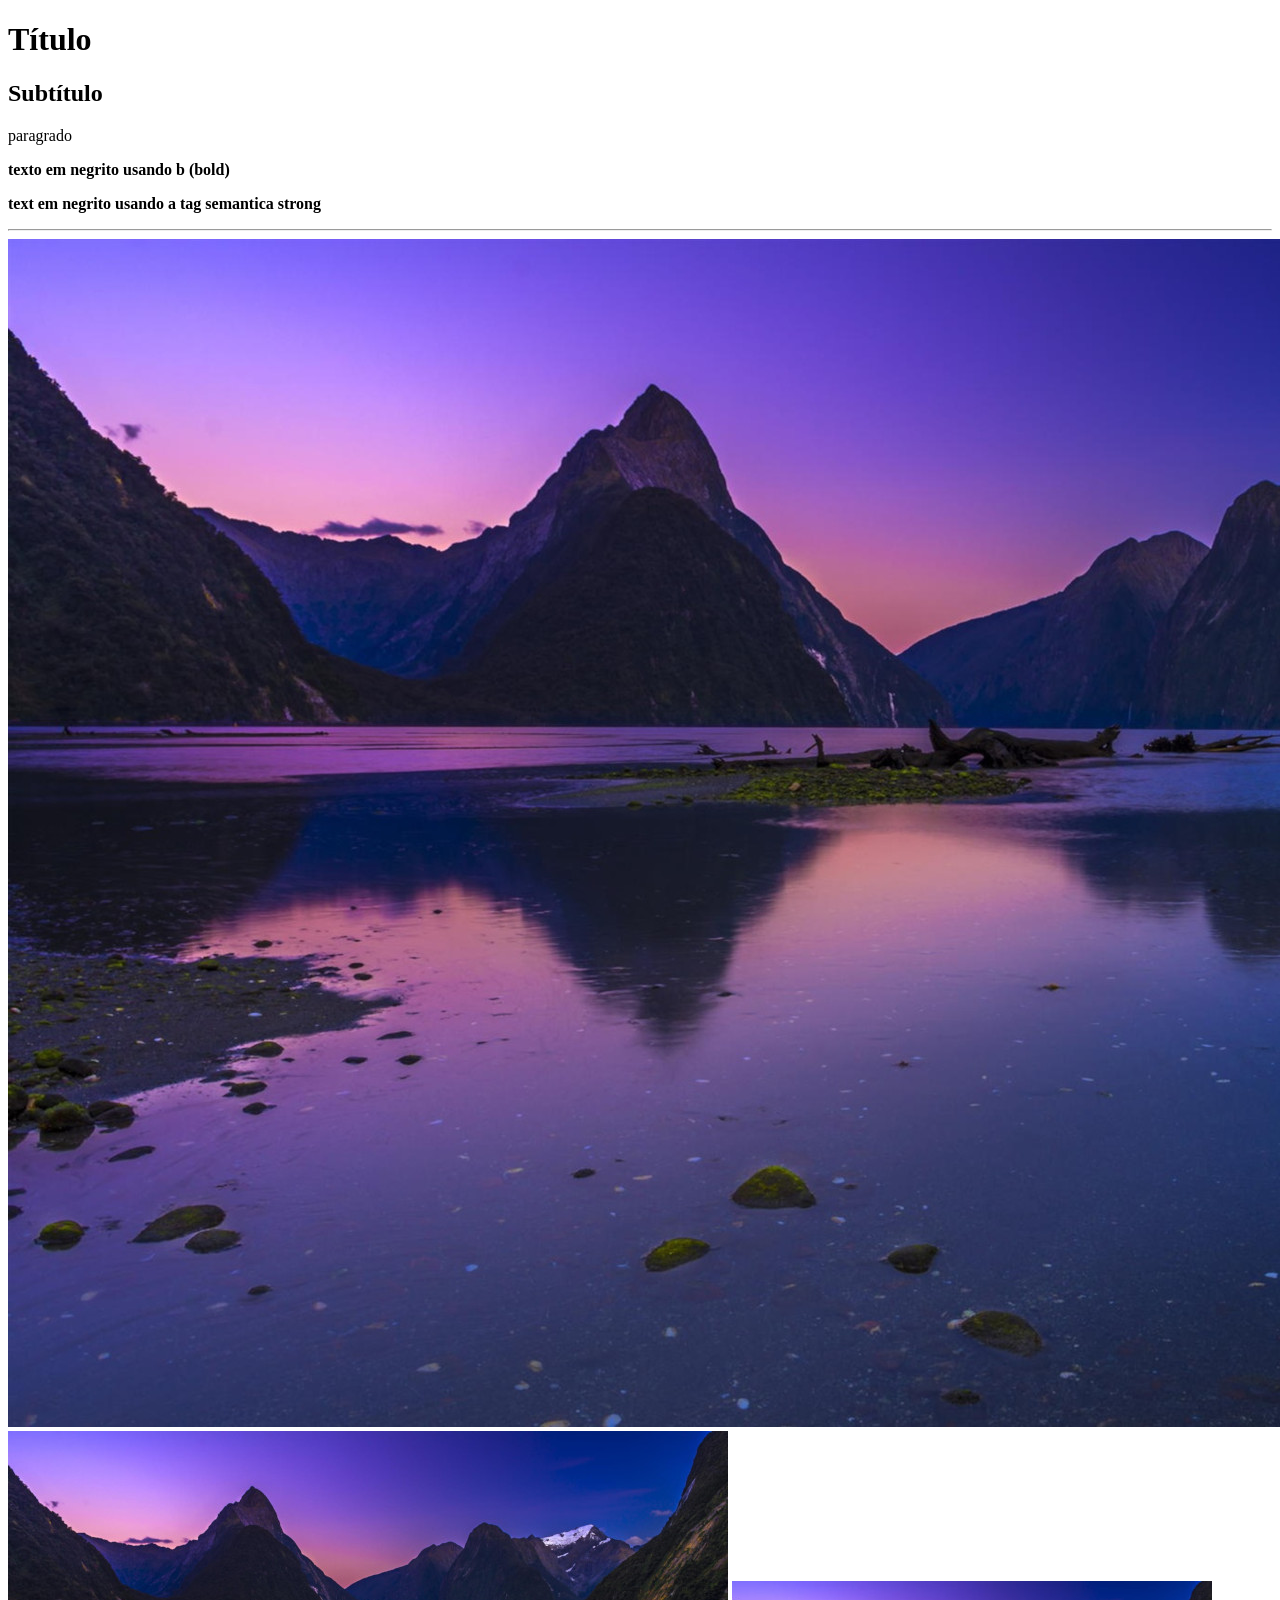
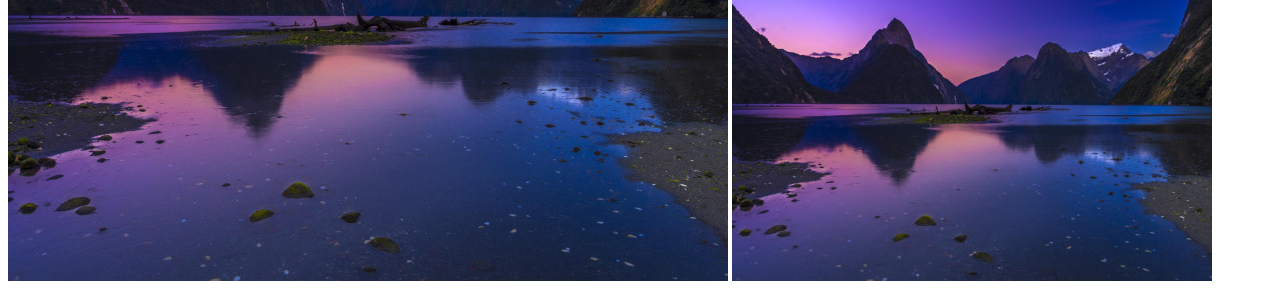
==== HTML-CSS/index.html @ 7f24d6f0 "Refactor code structure for improved readability and maintainability" ====
<!DOCTYPE html>
<html lang="en">
<head>
    <meta charset="UTF-8">
    <meta name="viewport" content="width=device-width, initial-scale=1.0">
    <title>HTML</title>
</head>
<body>
    <h1>Título</h1>
    <h2>Subtítulo</h2>
    <p>paragrado</p>
    <p><b>texto em negrito usando b (bold)</b></p>
    <p><strong>text em negrito usando a tag semantica strong</strong></p>
    <hr>
    <img src="paisagem1900.jpg" alt="paisagem de um anoitecer com mar e montanhas ao fundo">
    <img src="paisagem720.jpg" alt="paisagem de um anoitecer com mar e montanhas ao fundo">
    <img src="paisagem480.jpg" alt="paisagem de um anoitecer com mar e montanhas ao fundo">
</body>
</html>
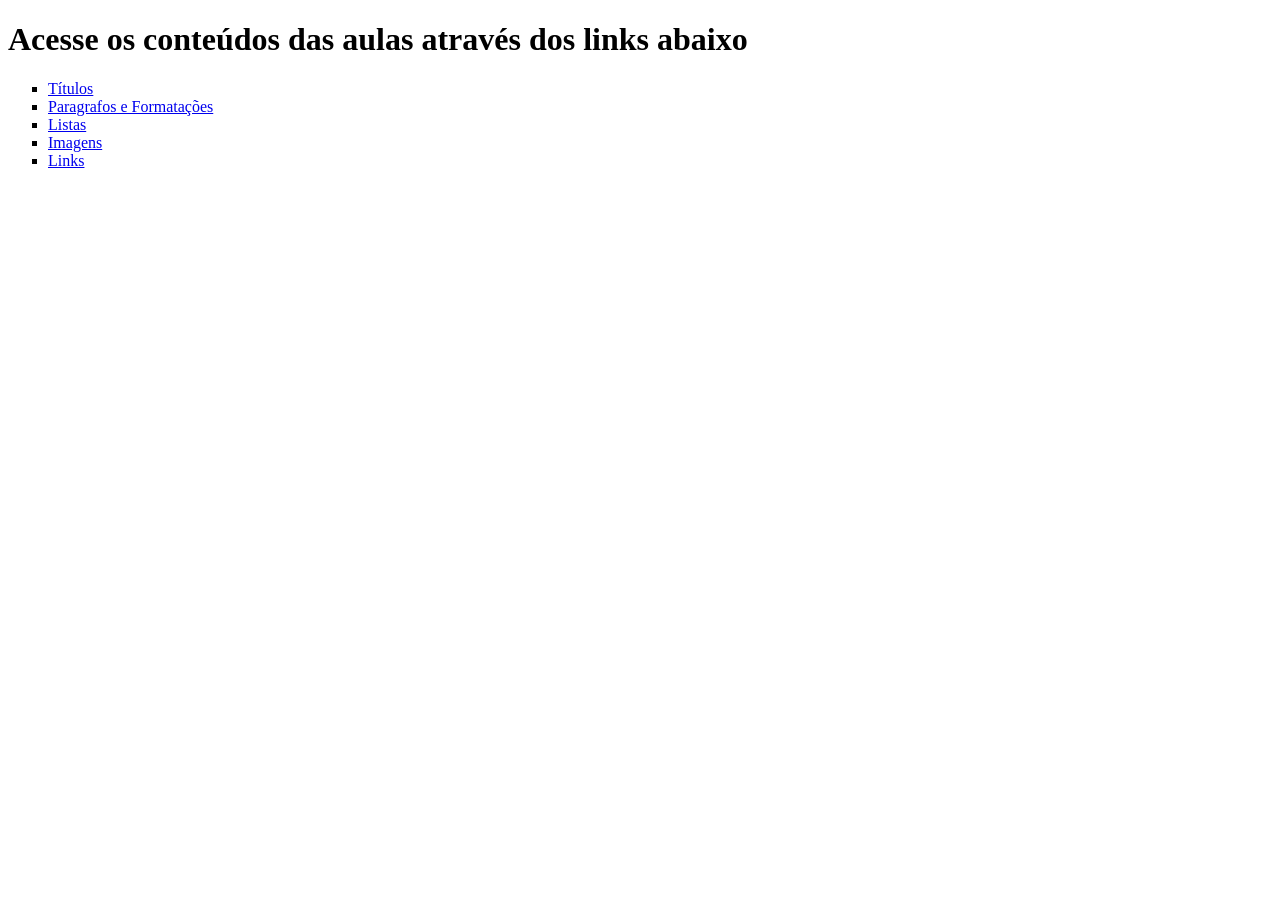
==== commit 3b89c5ea: "Add HTML files for course content and update index with links" ====
--- a/HTML-CSS/index.html
+++ b/HTML-CSS/index.html
@@ -6,14 +6,14 @@
     <title>HTML</title>
 </head>
 <body>
-    <h1>Título</h1>
-    <h2>Subtítulo</h2>
-    <p>paragrado</p>
-    <p><b>texto em negrito usando b (bold)</b></p>
-    <p><strong>text em negrito usando a tag semantica strong</strong></p>
-    <hr>
-    <img src="paisagem1900.jpg" alt="paisagem de um anoitecer com mar e montanhas ao fundo">
-    <img src="paisagem720.jpg" alt="paisagem de um anoitecer com mar e montanhas ao fundo">
-    <img src="paisagem480.jpg" alt="paisagem de um anoitecer com mar e montanhas ao fundo">
+    <h1>Acesse os conteúdos das aulas através dos links abaixo</h1>
+    <ul type="square">
+        <li><a href="titulos.html" target="_blank">Títulos</a></li>
+        <li><a href="paragrafos_e_formatacoes.html" target="_blank">Paragrafos e Formatações</a></li>
+        <li><a href="listas.html" target="_blank">Listas</a></li>
+        <li><a href="imagens.html" target="_blank">Imagens</a></li>
+        <li><a href="links.html" target="_blank">Links</a></li>
+    </ul>
+
 </body>
 </html>
